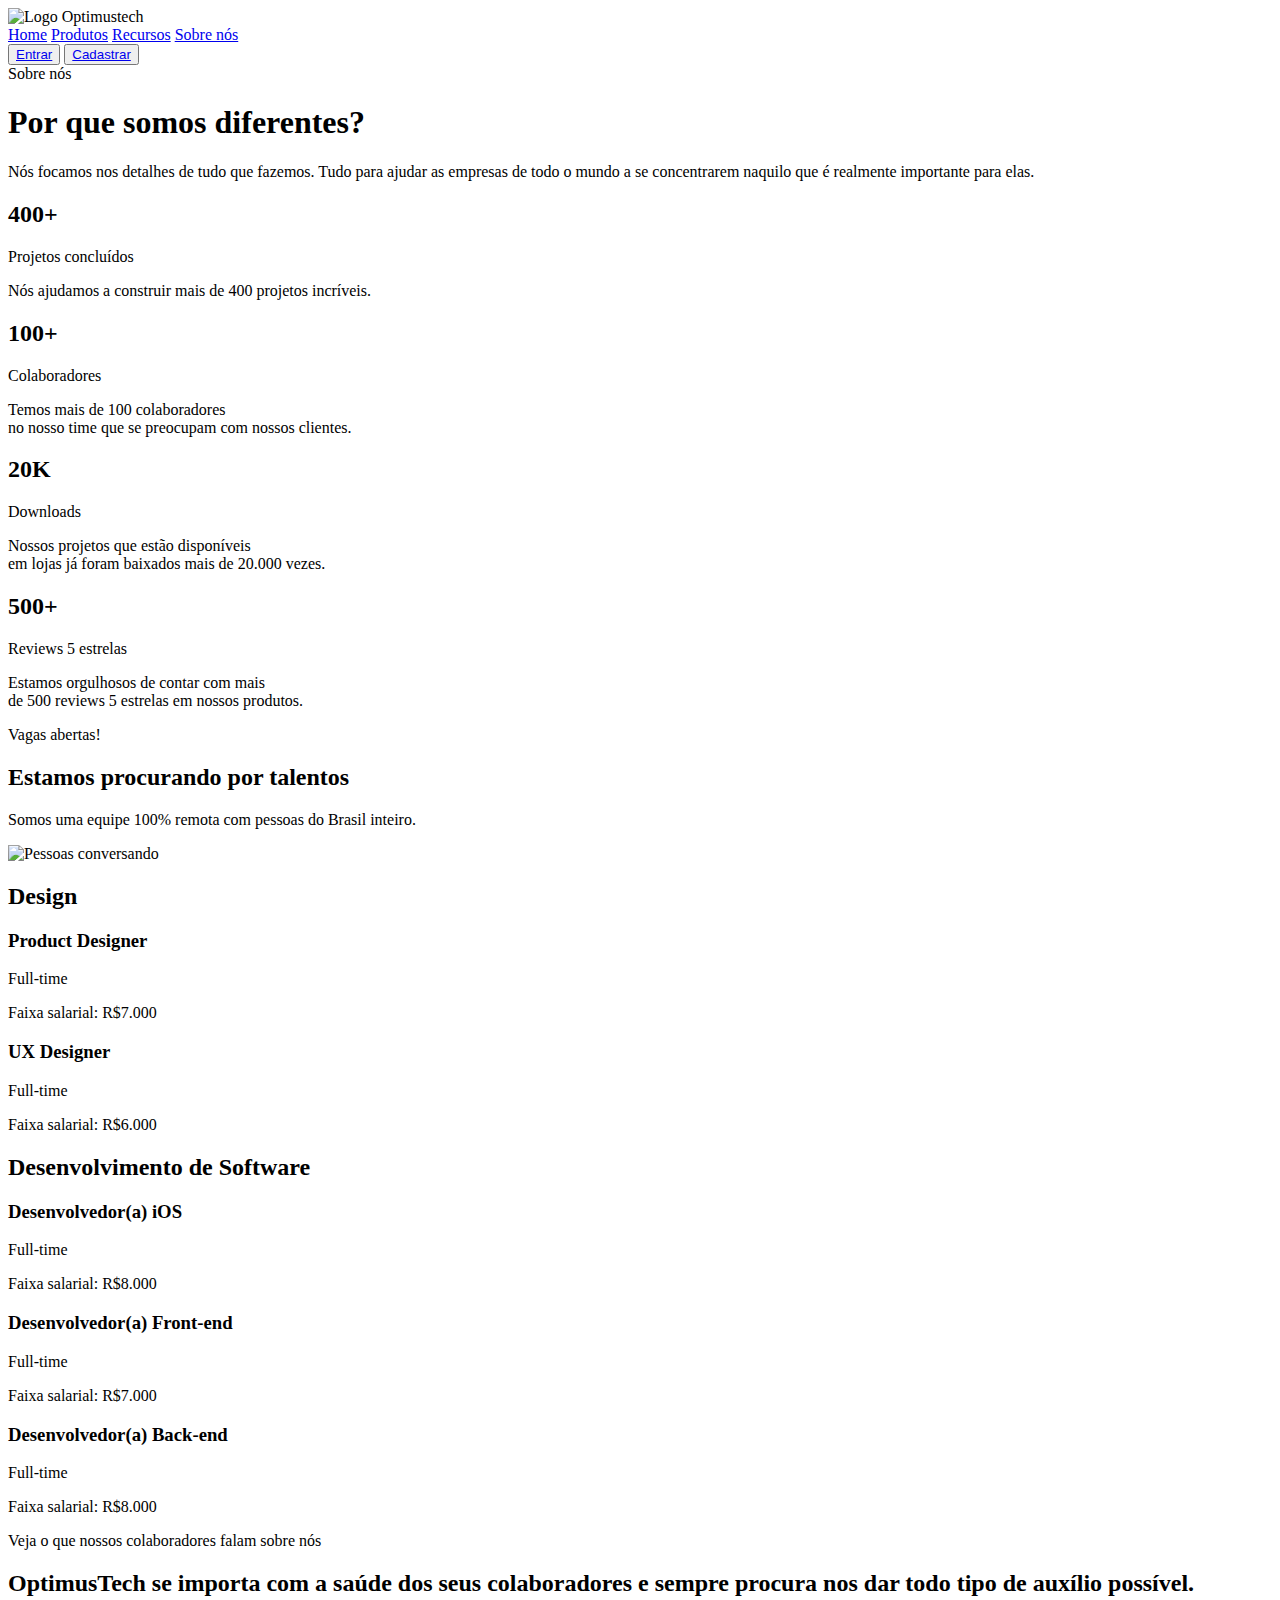
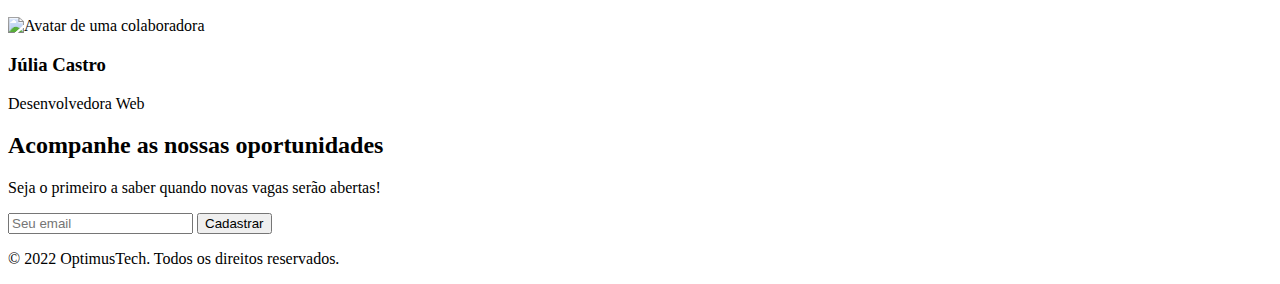
==== Documentos/projeto_alura_alone/index.html @ 20e6aa6e "index" ====
<!DOCTYPE html>
<html lang="en">
<head>
    <meta charset="UTF-8">
    <title>OptimusTech</title>
    <link rel="stylesheet" href="reset.css">
    <link rel="stylesheet" href="style.css">
</head>
<body>
    <nav class="cabecalho">
        <div class="cabecalho__img"><img src="assets/_Button%20base.svg" alt="Logo Optimustech"></div>
        <div class="cabecalho__links">
            <a class="cabecalho__links_texto" href="#">Home</a>
            <a class="cabecalho__links_texto" href="#">Produtos</a>
            <a class="cabecalho__links_texto" href="#">Recursos</a>
            <a class="cabecalho__links_texto" href="#">Sobre nós</a>
        </div>
        <div class="cabecalho__botoes">
            <button class="botao_branco"><a class="cabecalho__botoes_link botao_branco" href="#">Entrar</a></button>
            <button class="botao_vermelho"><a class="cabecalho__botoes_link botao_vermelho" href="#">Cadastrar</a></button>
        </div>
    </nav>

   <section class="banner">
       <span class="banner__p">Sobre nós</span>
       <h1 class="banner__titulo">Por que somos diferentes?</h1>
       <p class="banner__texto">Nós focamos nos detalhes de tudo que fazemos. Tudo para ajudar as
           empresas de todo o mundo a se concentrarem naquilo que é realmente importante para elas.</p>
   </section>

   <section class="metricas-container">
       <div class="metrica">
           <h2 class="metrica__titulo">400+</h2>
           <span class="metrica__p">Projetos concluídos</span>
           <p class="metrica__texto">Nós ajudamos a construir mais de 400 projetos incríveis.</p>
       </div>
       <div class="metrica">
           <h2 class="metrica__titulo">100+</h2>
           <span class="metrica__p">Colaboradores</span>
           <p class="metrica__texto">Temos mais de 100 colaboradores<br> no nosso time que se preocupam com nossos clientes.</p>
       </div>
       <div class="metrica">
           <h2 class="metrica__titulo">20K</h2>
           <span class="metrica__p">Downloads</span>
           <p class="metrica__texto">Nossos projetos que estão disponíveis<br> em lojas já foram baixados mais de 20.000 vezes.</p>
       </div>
       <div class="metrica">
           <h2 class="metrica__titulo">500+</h2>
           <span class="metrica__p">Reviews 5 estrelas</span>
           <p class="metrica__texto">Estamos orgulhosos de contar com mais<br> de 500 reviews 5 estrelas em nossos produtos.</p>
       </div>
   </section>

   <section class="talentos">
       <div class="talentos__conteudo">
           <span class="talentos__conteudo__s">Vagas abertas!</span>
           <h2 class="talentos__conteudo__titulo">Estamos procurando por talentos</h2>
           <p class="talentos__conteudo__p">Somos uma equipe 100% remota com pessoas do Brasil inteiro.</p>
       </div>
       <div class="talentos__img"><img src="assets/Image.png" alt="Pessoas conversando"></div>
   </section>

  <section class="vagas">
      <div class="vagas__desing">
          <h2 class="vagas__desing__titulo">Design</h2>
          <div class="vagas__desing__product">
              <h3 class="product__titulo">Product Designer</h3>
              <p class="product__p">Full-time</p>
              <p class="product__p">Faixa salarial: R$7.000</p>
          </div>
          <div class="vagas__desing__ux">
              <h3 class="ux__titulo">UX Designer</h3>
              <p class="ux__p">Full-time</p>
              <p class="ux__p">Faixa salarial: R$6.000</p>
          </div>
      </div>

      <div class="vagas__dev">
          <h2 class="vagas__dev__titulo">Desenvolvimento de Software</h2>
          <div class="vagas__dev__ios">
              <h3 class="ios__titulo">Desenvolvedor(a) iOS</h3>
              <p class="ios__p">Full-time</p>
              <p class="ios__p">Faixa salarial: R$8.000</p>
          </div>
          <div class="vagas__dev__front">
              <h3 class="front__titulo">Desenvolvedor(a) Front-end</h3>
              <p class="front__p">Full-time</p>
              <p class="front__p">Faixa salarial: R$7.000</p>
          </div>
          <div class="vagas__dev__back">
              <h3 class="back__titulo">Desenvolvedor(a) Back-end</h3>
              <p class="back__p">Full-time</p>
              <p class="back__p">Faixa salarial: R$8.000</p>
          </div>
      </div>
  </section>

    <section class="opinioes">
        <div class="opinioes__conteudo">
            <span class="opinioes__subt">Veja o que nossos colaboradores falam sobre nós</span>
            <h2 class="opinioes__titulo">OptimusTech se importa com a saúde dos seus colaboradores e sempre procura nos dar todo tipo de auxílio possível.</h2>
        </div>
        <div class="opinioes__img">
            <img src="assets/Avatar.png" alt="Avatar de uma colaboradora">
            <h3 class="img__titulo">Júlia Castro</h3>
            <p class="img__texto">Desenvolvedora Web</p>
        </div>
    </section>

    <footer class="rodape">
        <h2 class="rodape__titulo">Acompanhe as nossas oportunidades</h2>
        <p class="rodape__texto">Seja o primeiro a saber quando novas vagas serão abertas!</p>
        <div class="email">
          <label>
              <input type="email" class="rodape__email" placeholder="Seu email">
          </label>
          <button class="rodape__botao">Cadastrar</button>
        </div>
        <p class="rodape__direitos">© 2022 OptimusTech. Todos os direitos reservados.</p>
    </footer>

</body>
</html>
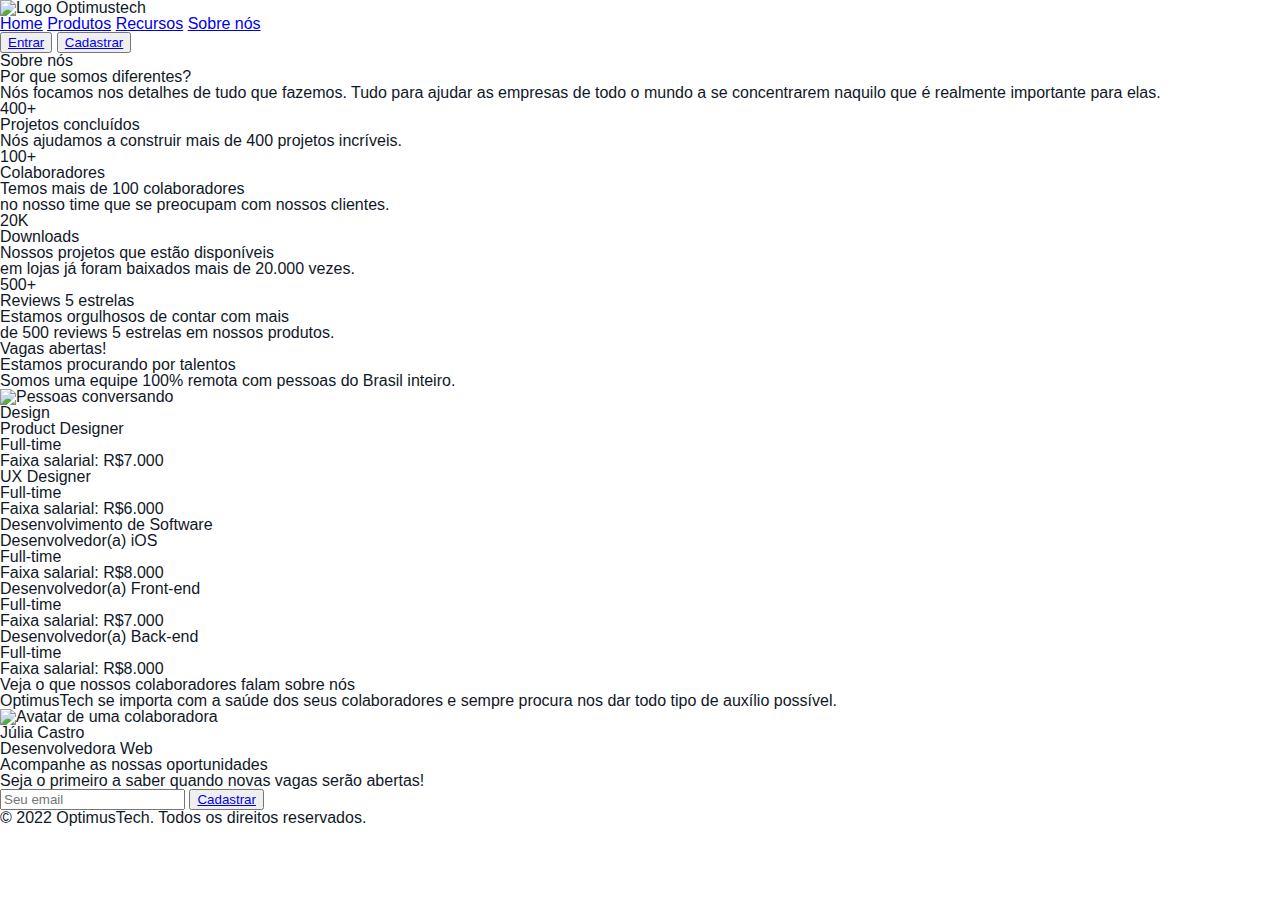
==== commit 6a45d1a9: "index novo" ====
--- a/Documentos/projeto_alura_alone/index.html
+++ b/Documentos/projeto_alura_alone/index.html
@@ -114,7 +114,7 @@
           <label>
               <input type="email" class="rodape__email" placeholder="Seu email">
           </label>
-          <button class="rodape__botao">Cadastrar</button>
+          <button class="rodape__botao"><a href="#" class="link__rodape">Cadastrar</a></button>
         </div>
         <p class="rodape__direitos">© 2022 OptimusTech. Todos os direitos reservados.</p>
     </footer>
--- a/Documentos/projeto_alura_alone/style.css
+++ b/Documentos/projeto_alura_alone/style.css
@@ -0,0 +1,29 @@
+@import url('https://fonts.googleapis.com/css2?family=Inter+Tight:wght@100..900&display=swap');
+@import url('/styles/cabecalho.css');
+@import url('/styles/banner.css');
+@import url('/styles/metricas.css');
+@import url('styles/talentos.css');
+@import url('styles/vagas.css');
+@import url('styles/opinioes.css');
+@import url('styles/rodape.css');
+
+:root {
+    --cor-branca: #FFFFFF;
+    --cor-vermelha: #8E2424;
+    --cor-preta: #101828;
+    --cor-cinza: #667085;
+    --cor-borda: #EAECF0;
+    --cor-opinioes: #C3191908;
+    --cor-rodape: #F9FAFB;
+
+    --fonte-inter: "Inter", sans-serif;
+}
+
+body {
+    box-sizing: border-box;
+    background-color: var(--cor-branca);
+    font-family: var(--fonte-inter);
+    font-weight: 500;
+    font-size: 1rem;
+    color: var(--cor-preta);
+}